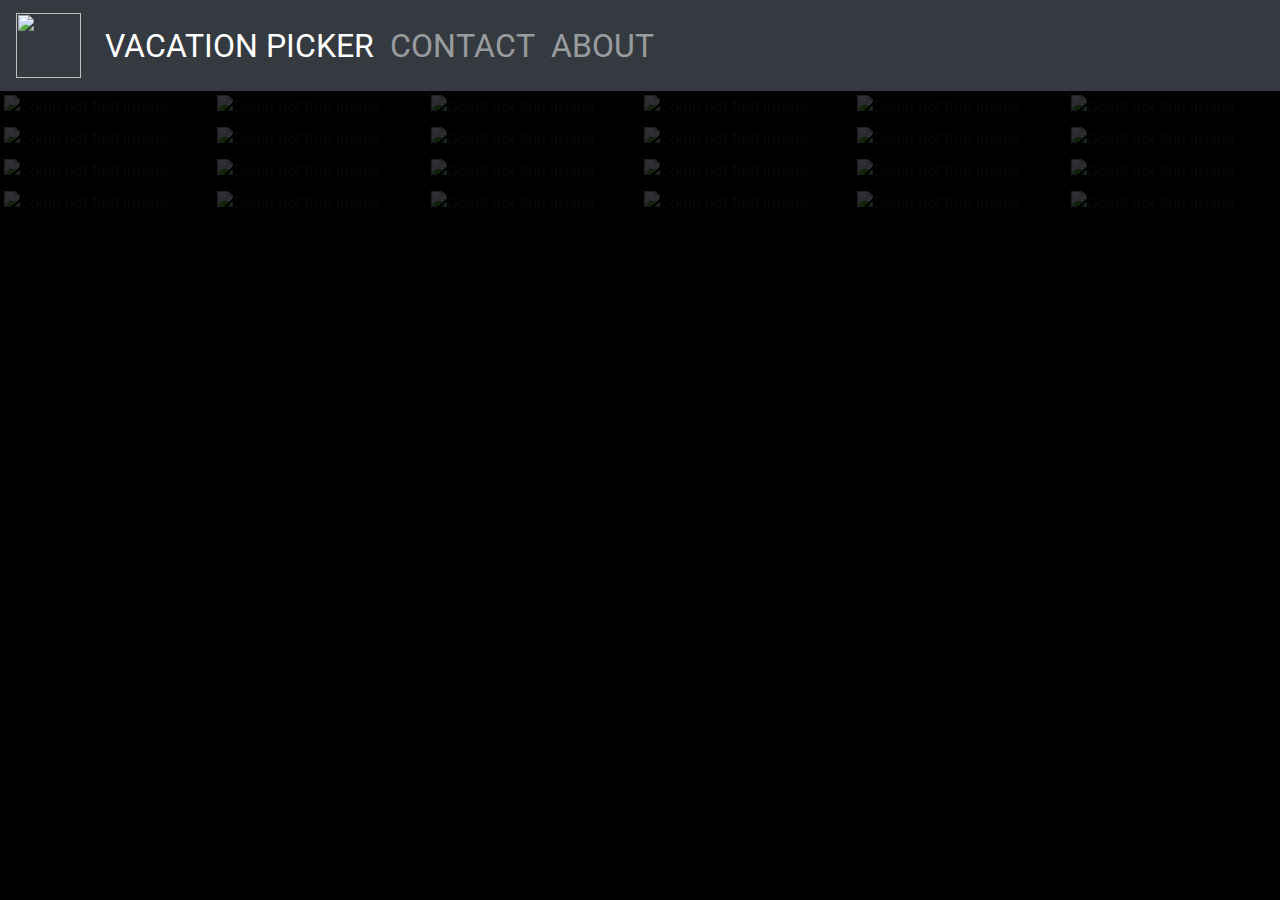
==== index.html @ bbc2cbb3 "Added video to contact form" ====
<!DOCTYPE html>
<html lang="en">

<!-- -------------------------START HEADER---------------------------- -->

<head>
  <meta charset="utf-8">
  <meta name="viewport" content="width=device-width, initial-scale=1">
  <meta name="description" content="">
  <meta name="author" content="James Covington">

  <link href="./css/style.css" rel="stylesheet">
  <link href="./css/home.css" rel="stylesheet">
  <script src="https://ajax.googleapis.com/ajax/libs/jquery/3.5.1/jquery.min.js"></script>
  <script src="https://cdnjs.cloudflare.com/ajax/libs/popper.js/1.16.0/umd/popper.min.js"></script>
  <script src="https://maxcdn.bootstrapcdn.com/bootstrap/4.5.0/js/bootstrap.min.js"></script>
  <link rel="stylesheet" href="https://maxcdn.bootstrapcdn.com/bootstrap/4.5.0/css/bootstrap.min.css">
  <script type="text/javascript" src="./js/header-functions.js"></script>

  <style>
    div>img {
      max-width: 100%;
      height: auto;
      pointer-events: none;
      opacity: .2;
    }
  </style>

</head>
<!-- ----------------------END HEADER -------------------------------- -->

<!-- ----------------------------------START BODY------------------------------ -->

<body>
  <!-- body begins here -->

  <!-- START NAVIGATION -->
  <!-- |LOGO|NAME|CONTACT|ABOUT -->
  <nav class="navbar navbar-expand-lg navbar-dark bg-dark"
    style="background-image: url(https://entropymag.org/wp-content/uploads/2014/10/outer-space-wallpaper-pictures.jpg);">
    <a class="navbar-brand" href="/">
      <img id="logo"
        src="https://purepng.com/public/uploads/large/purepng.com-earthearthplanetglobethird-planet-from-the-sun-1411526987450icb4m.png"
        style=" width:65px;height:65px" style="background: transparent;">
    </a>

    <div class="collapse navbar-collapse">
      <ul class="navbar-nav">
        <li class="nav-item">
          <a class="nav-link active" href="index.html">VACATION PICKER</a>
        </li>
        <li class="nav-item">
          <a class="nav-link" href="contact.html">CONTACT</a>
        </li>
        <li class="nav-item">
          <a class="nav-link" href="about.html">ABOUT</a>
        </li>
      </ul>
    </div>
  </nav>
  <!-- END NAVIGATION -->

  <!-- START CENTER CONTENT -->
  <div class="center-holder">
    <div id="center-container" tabindex="-1" class="container-fluid">
      <div id="image-container" tabindex="-1" class="row">
        <img
          src="https://images.pexels.com/photos/414171/pexels-photo-414171.jpeg?auto=compress&cs=tinysrgb&dpr=2&h=750&w=1260"
          alt="Could not find image" class="col-xs-2 col-sm-2 col-md-2 col-lg-2 ml-0 p-1" name="Greenland">
        <img
          src="https://images.pexels.com/photos/302804/pexels-photo-302804.jpeg?auto=compress&cs=tinysrgb&dpr=2&h=750&w=1260"
          alt="Could not find image" class="col-xs-2 col-sm-2 col-md-2 col-lg-2 ml-0 p-1" name="New York">
        <img
          src="https://images.pexels.com/photos/132037/pexels-photo-132037.jpeg?auto=compress&cs=tinysrgb&dpr=2&h=750&w=1260"
          alt="Could not find image" class="col-xs-2 col-sm-2 col-md-2 col-lg-2 ml-0 p-1" name="Minnesota">
        <img
          src="https://images.pexels.com/photos/814499/pexels-photo-814499.jpeg?auto=compress&cs=tinysrgb&dpr=2&h=750&w=1260"
          alt="Could not find image" class="col-xs-2 col-sm-2 col-md-2 col-lg-2 ml-0 p-1" name="Kentucky">
        <img
          src="https://images.pexels.com/photos/36717/amazing-animal-beautiful-beautifull.jpg?auto=compress&cs=tinysrgb&dpr=2&h=750&w=1260"
          alt="Could not find image" class="col-xs-2 col-sm-2 col-md-2 col-lg-2 ml-0 p-1" name="North Carolina">
        <img
          src="https://images.pexels.com/photos/747964/pexels-photo-747964.jpeg?auto=compress&cs=tinysrgb&dpr=2&h=750&w=1260"
          alt="Could not find image" class="col-xs-2 col-sm-2 col-md-2 col-lg-2 ml-0 p-1" name="South Carolina">
        <img
          src="https://images.pexels.com/photos/39811/pexels-photo-39811.jpeg?auto=compress&cs=tinysrgb&dpr=2&h=750&w=1260"
          alt="Could not find image" class="col-xs-2 col-sm-2 col-md-2 col-lg-2 ml-0 p-1" name="Texas">
        <img
          src="https://images.pexels.com/photos/709552/pexels-photo-709552.jpeg?auto=compress&cs=tinysrgb&dpr=2&h=750&w=1260"
          alt="Could not find image" class="col-xs-2 col-sm-2 col-md-2 col-lg-2 ml-0 p-1" name="Washington">
        <img
          src="https://images.pexels.com/photos/346529/pexels-photo-346529.jpeg?auto=compress&cs=tinysrgb&dpr=2&h=750&w=1260"
          alt="Could not find image" class="col-xs-2 col-sm-2 col-md-2 col-lg-2 ml-0 p-1" name="North Dakota">
        <img
          src="https://images.pexels.com/photos/440731/pexels-photo-440731.jpeg?auto=compress&cs=tinysrgb&dpr=2&h=750&w=1260"
          alt="Could not find image" class="col-xs-2 col-sm-2 col-md-2 col-lg-2 ml-0 p-1" name="Ohio">
        <img
          src="https://images.pexels.com/photos/210186/pexels-photo-210186.jpeg?auto=compress&cs=tinysrgb&dpr=2&h=750&w=1260"
          alt="Could not find image" class="col-xs-2 col-sm-2 col-md-2 col-lg-2 ml-0 p-1" name="Iowa">
        <img
          src="https://images.pexels.com/photos/917494/pexels-photo-917494.jpeg?auto=compress&cs=tinysrgb&dpr=2&h=750&w=1260"
          alt="Could not find image" class="col-xs-2 col-sm-2 col-md-2 col-lg-2 ml-0 p-1" name="Nevada">
        <img
          src="https://images.pexels.com/photos/371589/pexels-photo-371589.jpeg?auto=compress&cs=tinysrgb&dpr=2&h=750&w=1260"
          alt="Could not find image" class="col-xs-2 col-sm-2 col-md-2 col-lg-2 ml-0 p-1" name="Oregon">
        <img
          src="https://images.pexels.com/photos/247599/pexels-photo-247599.jpeg?auto=compress&cs=tinysrgb&dpr=2&h=750&w=1260"
          alt="Could not find image" class="col-xs-2 col-sm-2 col-md-2 col-lg-2 ml-0 p-1" name="Kansas">
        <img
          src="https://images.pexels.com/photos/206359/pexels-photo-206359.jpeg?auto=compress&cs=tinysrgb&dpr=2&h=750&w=1260"
          alt="Could not find image" class="col-xs-2 col-sm-2 col-md-2 col-lg-2 ml-0 p-1" name="Louisiana">
        <img
          src="https://images.pexels.com/photos/147411/italy-mountains-dawn-daybreak-147411.jpeg?auto=compress&cs=tinysrgb&dpr=2&h=750&w=1260"
          alt="Could not find image" class="col-xs-2 col-sm-2 col-md-2 col-lg-2 ml-0 p-1" name="Florida">
        <img
          src="https://images.pexels.com/photos/355465/pexels-photo-355465.jpeg?auto=compress&cs=tinysrgb&dpr=2&h=750&w=1260"
          alt="Could not find image" class="col-xs-2 col-sm-2 col-md-2 col-lg-2 ml-0 p-1" name="Colorado">
        <img
          src="https://images.pexels.com/photos/417074/pexels-photo-417074.jpeg?auto=compress&cs=tinysrgb&dpr=2&h=750&w=1260"
          alt="Could not find image" class="col-xs-2 col-sm-2 col-md-2 col-lg-2 ml-0 p-1" name="Hawaii">
        <img
          src="https://images.pexels.com/photos/360912/pexels-photo-360912.jpeg?auto=compress&cs=tinysrgb&dpr=2&h=750&w=1260"
          alt="Could not find image" class="col-xs-2 col-sm-2 col-md-2 col-lg-2 ml-0 p-1" name="Maine">
        <img
          src="https://images.pexels.com/photos/1438248/pexels-photo-1438248.jpeg?auto=compress&cs=tinysrgb&dpr=2&h=750&w=1260"
          alt="Could not find image" class="col-xs-2 col-sm-2 col-md-2 col-lg-2 ml-0 p-1" name="Utah">
        <img
          src="https://images.pexels.com/photos/748626/pexels-photo-748626.jpeg?auto=compress&cs=tinysrgb&dpr=2&h=750&w=1260"
          alt="Could not find image" class="col-xs-2 col-sm-2 col-md-2 col-lg-2 ml-0 p-1" name="New Mexico">
        <img
          src="https://images.pexels.com/photos/207130/pexels-photo-207130.jpeg?auto=compress&cs=tinysrgb&dpr=2&h=750&w=1260"
          alt="Could not find image" class="col-xs-2 col-sm-2 col-md-2 col-lg-2 ml-0 p-1" name="Montana">
        <img
          src="https://images.pexels.com/photos/68147/waterfall-thac-dray-nur-buon-me-thuot-daklak-68147.jpeg?auto=compress&cs=tinysrgb&dpr=2&h=750&w=1260"
          alt="Could not find image" class="col-xs-2 col-sm-2 col-md-2 col-lg-2 ml-0 p-1" name="Arizona">
        <img
          src="https://images.pexels.com/photos/210243/pexels-photo-210243.jpeg?auto=compress&cs=tinysrgb&dpr=2&h=750&w=1260"
          alt="Could not find image" class="col-xs-2 col-sm-2 col-md-2 col-lg-2 ml-0 p-1" name="Illinois">
      </div>

    </div>
    <!-- Id will be changed to center-top -->
    <div name="center-top" id="">

    </div>


  </div>


  <!-- =================END FOOTER--========================= -->
  <footer>
    <script type="text/javascript" src="./js/footer-functions.js"></script>
    <script type="text/javascript" src="./js/main.js"></script>
  </footer>
  <!-- ==================START FOOTER ======================= -->

</body>
<!-- ------------------------END BODY ------------------------------------------------- -->

</html>
---- css/style.css ----
@import url('https://fonts.googleapis.com/css2?family=Roboto:wght@100&display=swap');

* {
    /*https://stackoverflow.com/questions/7008039/css-html5-why-does-my-body-have-a-spacing-at-the-top*/
    /* margin: 0px;
    padding: 0px;
    border-width: 0px; */
    /*https://stackoverflow.com/questions/30489594/prevent-100vw-from-creating-horizontal-scroll/30504010*/
    box-sizing: border-box;
    font-family: 'Roboto', sans-serif;
/*     user-select: none; */
}

html {
    height: 100%;
    width: 100%;
    text-align: center;
    background: black !important;
    padding: 0px;
}

body {
    height: 100%;
    width: 100%;
    background: black !important;
    padding: 0px;
}

p{
    background: black;
}

/* START TOP NAVIGATION */
.nav-item a{
    font-size: 2em !important;
}
#logo{
    height: 65px;
    width: 65px;
}
#logo:hover{
    animation-name: spin;
    animation-duration: 4000ms;
    animation-iteration-count: infinite;
    animation-timing-function: linear;
}

@keyframes spin{
    from { 
        transform: rotate(0deg); 
    } to { 
        transform: rotate(360deg); 
    }
}

/* Scale images  https://stackoverflow.com/questions/16217355/automatically-resize-images-with-browser-size-using-css*/
img {
    max-width: 100%;
    height: auto;
}
/* END TOP NAVIGATION */
---- css/home.css ----
#select-image {
    box-shadow: white;
    opacity: 1;
}

img {
    max-width: 100%;
    height: auto;
}

.center-holder {
    position: relative;
}

#center-container {
    z-index: 1;
    position: absolute;
}

#center-container:hover {
    opacity: .9;
}

#center-container:active {
    opacity: .5;
}

#center-top {
    z-index: 2;
    position: relative;
    text-align: center;
    color: white;
    font-size: 5em;
    vertical-align: middle;
    line-height: 5em;
    box-shadow: white;
    opacity: 0;
    pointer-events: none;
    animation-name: show;
    animation-duration: 6000ms;
    animation-iteration-count: 1;
    animation-timing-function: linear;
}

@keyframes show {
    from {
        opacity: 0;
    }
    to {
        opacity: 1;
    }
}
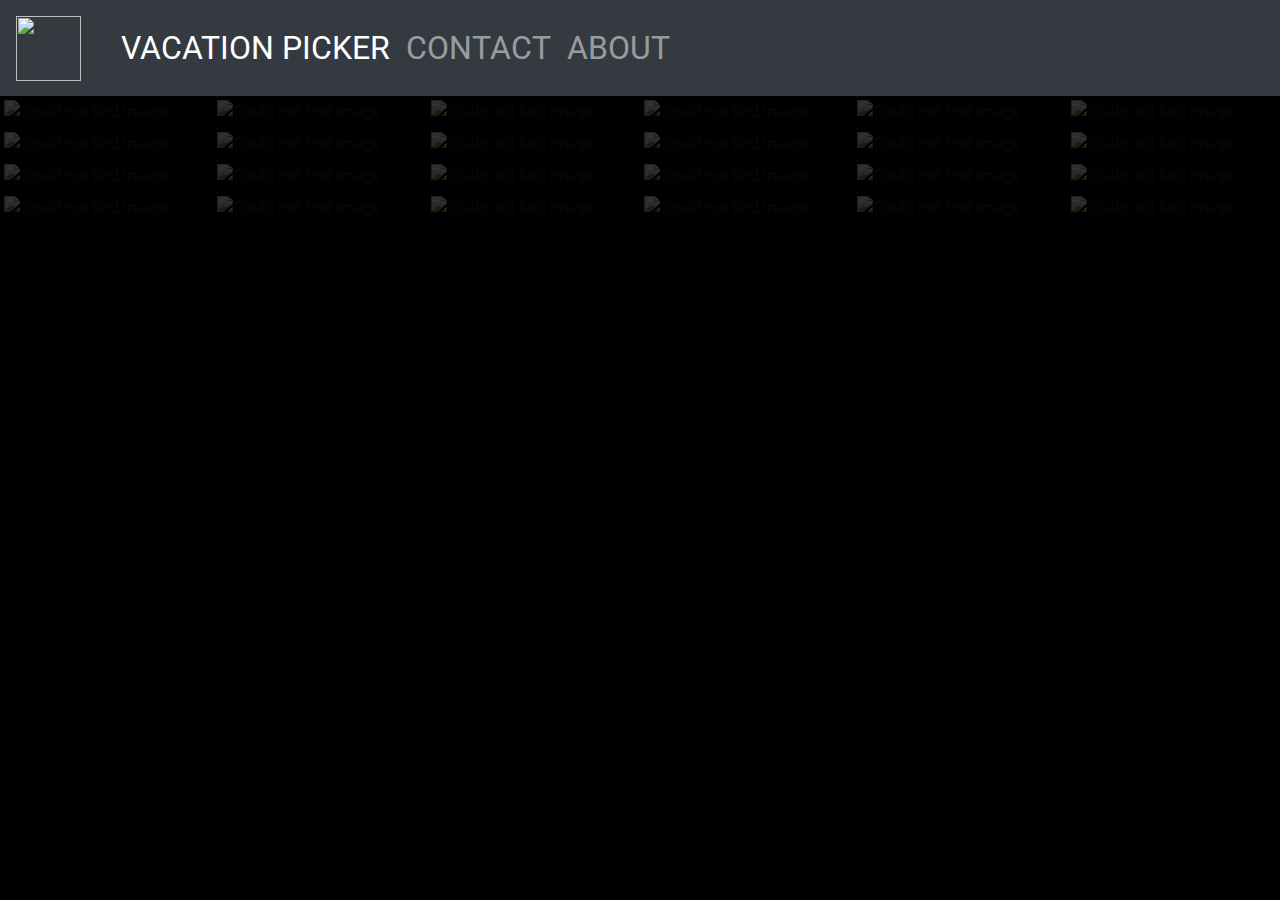
==== commit 346f72b2: "made the nav bar not collapsable :(" ====
--- a/index.html
+++ b/index.html
@@ -44,7 +44,7 @@
         style=" width:65px;height:65px" style="background: transparent;">
     </a>
 
-    <div class="collapse navbar-collapse">
+    <div class="navbar">
       <ul class="navbar-nav">
         <li class="nav-item">
           <a class="nav-link active" href="index.html">VACATION PICKER</a>
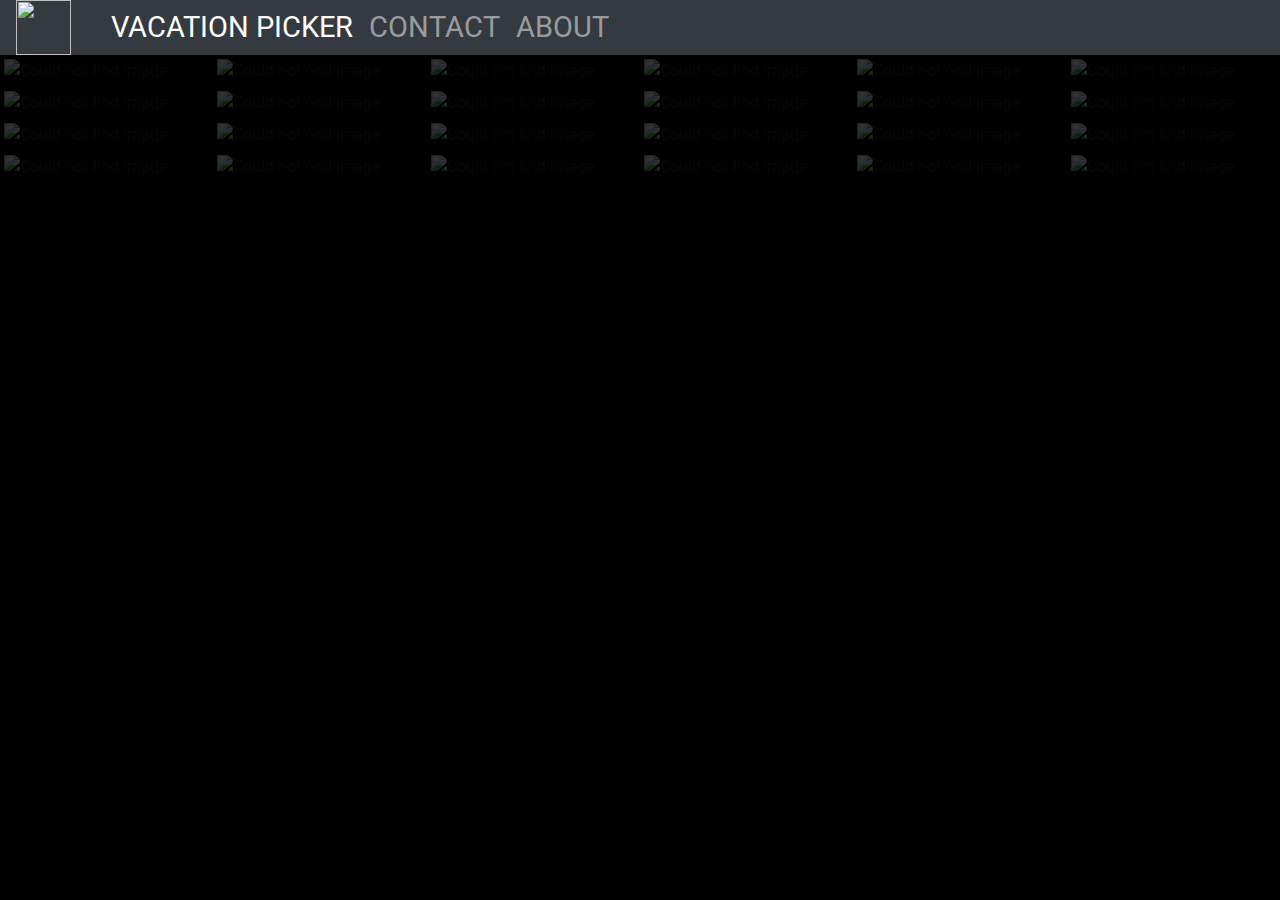
==== commit dc3f516e: "Fixed up about page, added more stuff" ====
--- a/index.html
+++ b/index.html
@@ -37,11 +37,11 @@
   <!-- START NAVIGATION -->
   <!-- |LOGO|NAME|CONTACT|ABOUT -->
   <nav class="navbar navbar-expand-lg navbar-dark bg-dark"
-    style="background-image: url(https://entropymag.org/wp-content/uploads/2014/10/outer-space-wallpaper-pictures.jpg);">
+    style="background-image: url(https://entropymag.org/wp-content/uploads/2014/10/outer-space-wallpaper-pictures.jpg); height:55px;">
     <a class="navbar-brand" href="/">
       <img id="logo"
         src="https://purepng.com/public/uploads/large/purepng.com-earthearthplanetglobethird-planet-from-the-sun-1411526987450icb4m.png"
-        style=" width:65px;height:65px" style="background: transparent;">
+        style="background: transparent;">
     </a>
 
     <div class="navbar">
--- a/css/style.css
+++ b/css/style.css
@@ -32,11 +32,11 @@
 
 /* START TOP NAVIGATION */
 .nav-item a{
-    font-size: 2em !important;
+    font-size: 1.8em !important;
 }
 #logo{
-    height: 65px;
-    width: 65px;
+    height: 55px;
+    width: 55px;
 }
 #logo:hover{
     animation-name: spin;
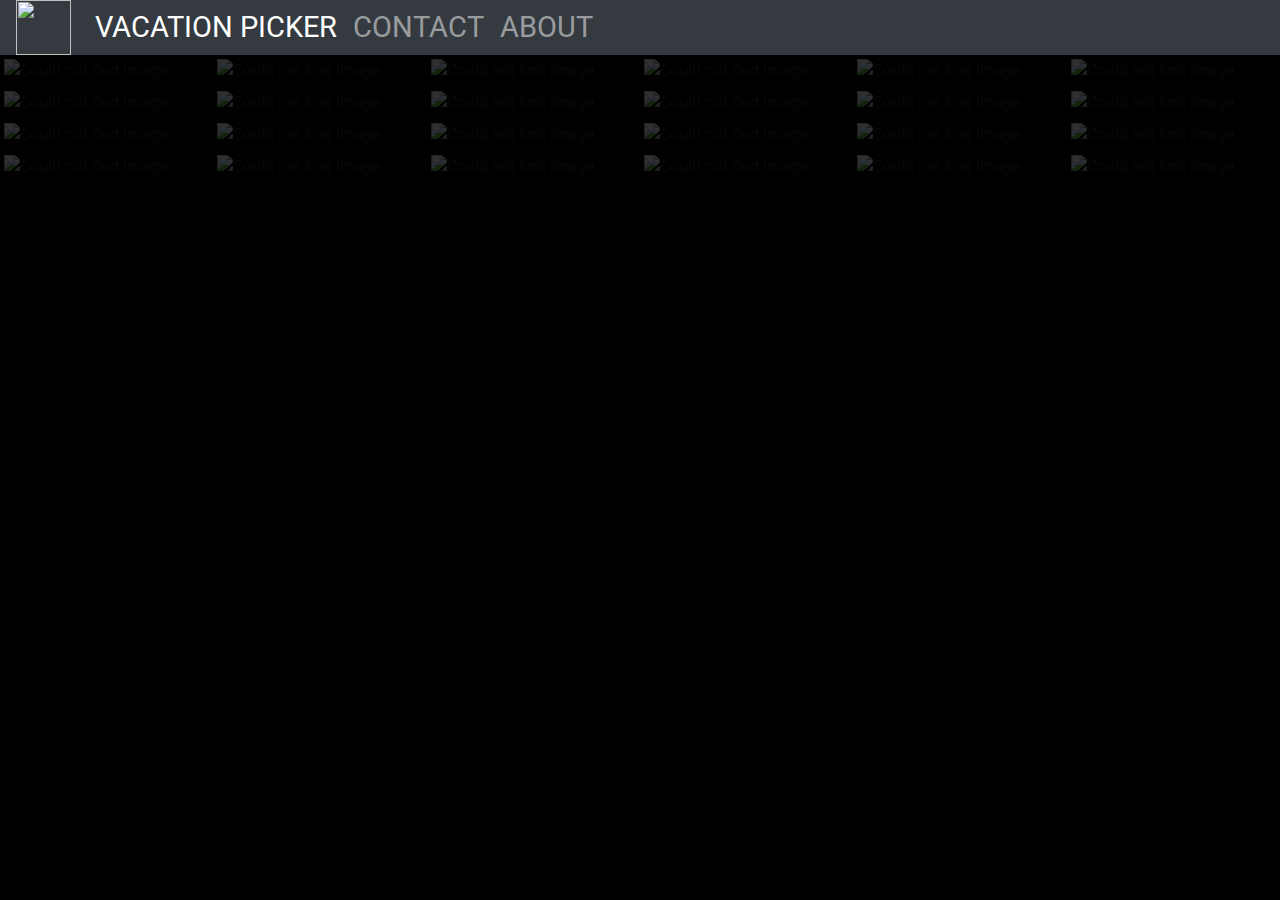
==== commit dca3d75b: "reverted back the nav collapse" ====
--- a/index.html
+++ b/index.html
@@ -44,7 +44,7 @@
         style="background: transparent;">
     </a>
 
-    <div class="navbar">
+    <div class="collapse navbar-collapse">
       <ul class="navbar-nav">
         <li class="nav-item">
           <a class="nav-link active" href="index.html">VACATION PICKER</a>
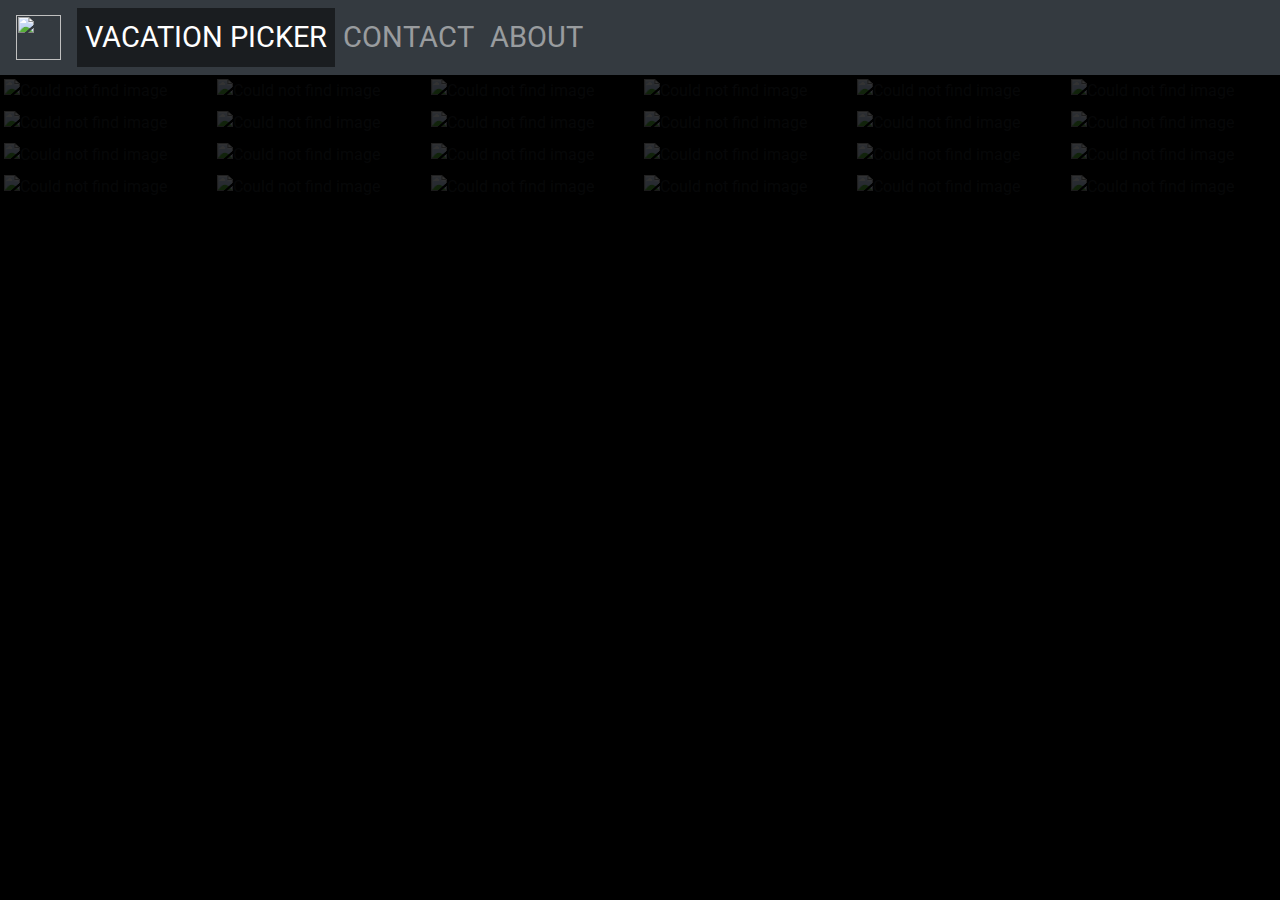
==== commit 9f73f39d: "Small changes to css" ====
--- a/index.html
+++ b/index.html
@@ -36,27 +36,24 @@
 
   <!-- START NAVIGATION -->
   <!-- |LOGO|NAME|CONTACT|ABOUT -->
-  <nav class="navbar navbar-expand-lg navbar-dark bg-dark"
-    style="background-image: url(https://entropymag.org/wp-content/uploads/2014/10/outer-space-wallpaper-pictures.jpg); height:55px;">
+  <nav class="navbar navbar-expand-xl navbar-dark bg-dark"
+    style="background-image: url(https://entropymag.org/wp-content/uploads/2014/10/outer-space-wallpaper-pictures.jpg);">
     <a class="navbar-brand" href="/">
-      <img id="logo"
+     <img id="logo"
         src="https://purepng.com/public/uploads/large/purepng.com-earthearthplanetglobethird-planet-from-the-sun-1411526987450icb4m.png"
         style="background: transparent;">
     </a>
-
-    <div class="collapse navbar-collapse">
-      <ul class="navbar-nav">
-        <li class="nav-item">
-          <a class="nav-link active" href="index.html">VACATION PICKER</a>
-        </li>
-        <li class="nav-item">
-          <a class="nav-link" href="contact.html">CONTACT</a>
-        </li>
-        <li class="nav-item">
-          <a class="nav-link" href="about.html">ABOUT</a>
-        </li>
-      </ul>
-    </div>
+    <ul class="navbar-nav">
+      <li class="nav-item">
+        <a class="nav-link active" href="index.html">VACATION PICKER</a>
+      </li>
+      <li class="nav-item">
+        <a class="nav-link" href="contact.html">CONTACT</a>
+      </li>
+      <li class="nav-item">
+        <a class="nav-link" href="about.html">ABOUT</a>
+      </li>
+    </ul>
   </nav>
   <!-- END NAVIGATION -->
 
--- a/css/style.css
+++ b/css/style.css
@@ -1,5 +1,4 @@
 @import url('https://fonts.googleapis.com/css2?family=Roboto:wght@100&display=swap');
-
 * {
     /*https://stackoverflow.com/questions/7008039/css-html5-why-does-my-body-have-a-spacing-at-the-top*/
     /* margin: 0px;
@@ -8,7 +7,7 @@
     /*https://stackoverflow.com/questions/30489594/prevent-100vw-from-creating-horizontal-scroll/30504010*/
     box-sizing: border-box;
     font-family: 'Roboto', sans-serif;
-/*     user-select: none; */
+    /*     user-select: none; */
 }
 
 html {
@@ -26,36 +25,51 @@
     padding: 0px;
 }
 
-p{
-    background: black;
+nav {
+    height: auto !important;
+}
+
+p {
+    background: rgb(4, 5, 22);
+    padding: 5px;
+}
+
+.active {
+    background: rgba(0, 0, 0, .5);
 }
 
 /* START TOP NAVIGATION */
-.nav-item a{
+
+.nav-item a {
     font-size: 1.8em !important;
 }
-#logo{
-    height: 55px;
-    width: 55px;
+
+#logo {
+    height: 45px;
+    width: 45px;
 }
-#logo:hover{
+
+#logo:hover {
     animation-name: spin;
     animation-duration: 4000ms;
     animation-iteration-count: infinite;
     animation-timing-function: linear;
 }
 
-@keyframes spin{
-    from { 
-        transform: rotate(0deg); 
-    } to { 
-        transform: rotate(360deg); 
+@keyframes spin {
+    from {
+        transform: rotate(0deg);
+    }
+    to {
+        transform: rotate(360deg);
     }
 }
 
 /* Scale images  https://stackoverflow.com/questions/16217355/automatically-resize-images-with-browser-size-using-css*/
+
 img {
     max-width: 100%;
     height: auto;
 }
+
 /* END TOP NAVIGATION */--- a/css/home.css
+++ b/css/home.css
@@ -30,10 +30,9 @@
     position: relative;
     text-align: center;
     color: white;
-    font-size: 5em;
+    font-size: 10em;
     vertical-align: middle;
-    line-height: 5em;
-    box-shadow: white;
+    background-color: rgba(0,0,0,.7);
     opacity: 0;
     pointer-events: none;
     animation-name: show;
@@ -45,6 +44,7 @@
 @keyframes show {
     from {
         opacity: 0;
+        text-shadow: 2px 2px 8px #FF0000;
     }
     to {
         opacity: 1;
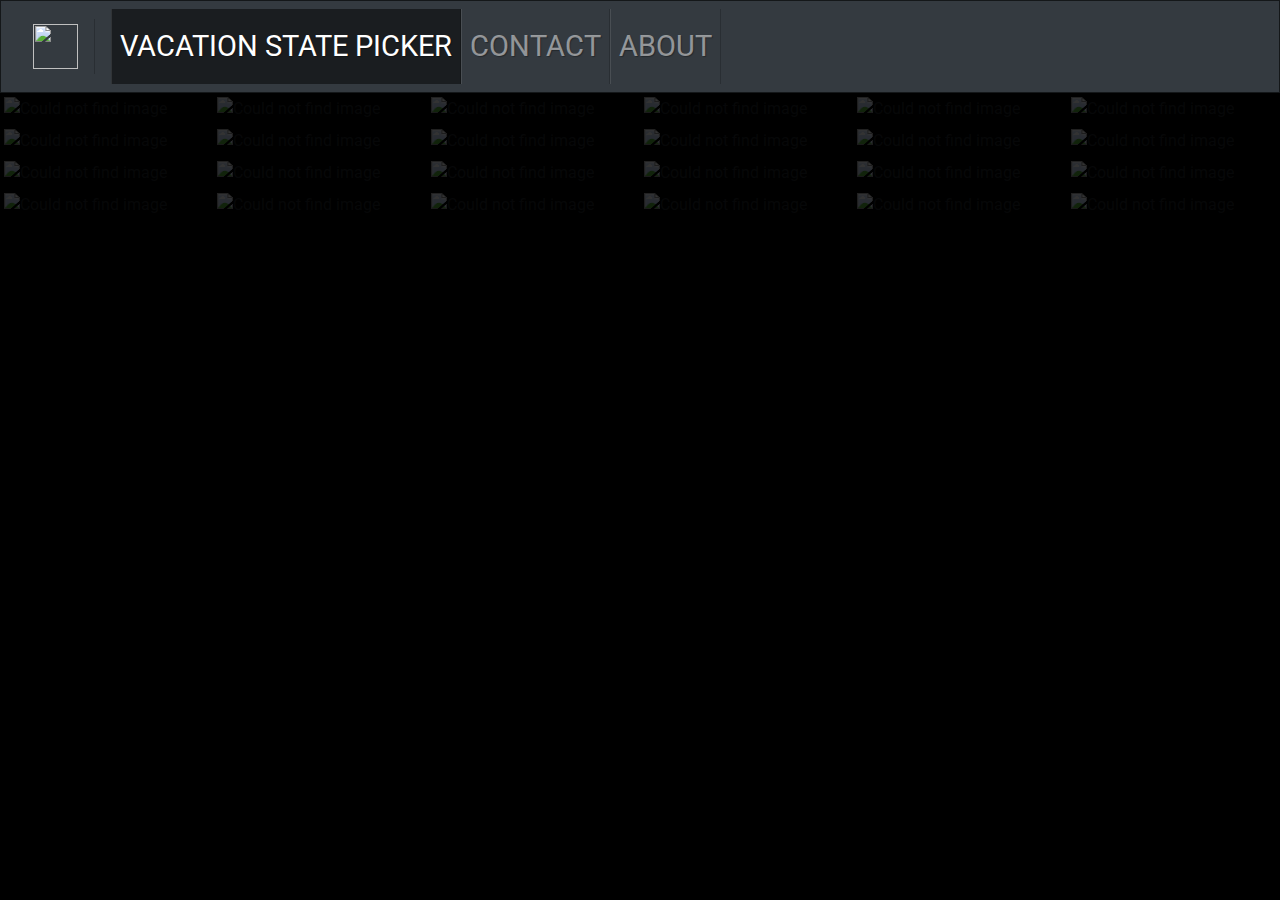
==== commit e8d3d14f: "small update to css and added more validatation" ====
--- a/index.html
+++ b/index.html
@@ -9,8 +9,10 @@
   <meta name="description" content="">
   <meta name="author" content="James Covington">
 
+  <link href="./css/bootstrap.css" rel="stylesheet">
   <link href="./css/style.css" rel="stylesheet">
   <link href="./css/home.css" rel="stylesheet">
+  
   <script src="https://ajax.googleapis.com/ajax/libs/jquery/3.5.1/jquery.min.js"></script>
   <script src="https://cdnjs.cloudflare.com/ajax/libs/popper.js/1.16.0/umd/popper.min.js"></script>
   <script src="https://maxcdn.bootstrapcdn.com/bootstrap/4.5.0/js/bootstrap.min.js"></script>
@@ -45,7 +47,7 @@
     </a>
     <ul class="navbar-nav">
       <li class="nav-item">
-        <a class="nav-link active" href="index.html">VACATION PICKER</a>
+        <a class="nav-link active" href="index.html">VACATION STATE PICKER</a>
       </li>
       <li class="nav-item">
         <a class="nav-link" href="contact.html">CONTACT</a>
@@ -63,7 +65,7 @@
       <div id="image-container" tabindex="-1" class="row">
         <img
           src="https://images.pexels.com/photos/414171/pexels-photo-414171.jpeg?auto=compress&cs=tinysrgb&dpr=2&h=750&w=1260"
-          alt="Could not find image" class="col-xs-2 col-sm-2 col-md-2 col-lg-2 ml-0 p-1" name="Greenland">
+          alt="Could not find image" class="col-xs-2 col-sm-2 col-md-2 col-lg-2 ml-0 p-1" name="Maryland">
         <img
           src="https://images.pexels.com/photos/302804/pexels-photo-302804.jpeg?auto=compress&cs=tinysrgb&dpr=2&h=750&w=1260"
           alt="Could not find image" class="col-xs-2 col-sm-2 col-md-2 col-lg-2 ml-0 p-1" name="New York">
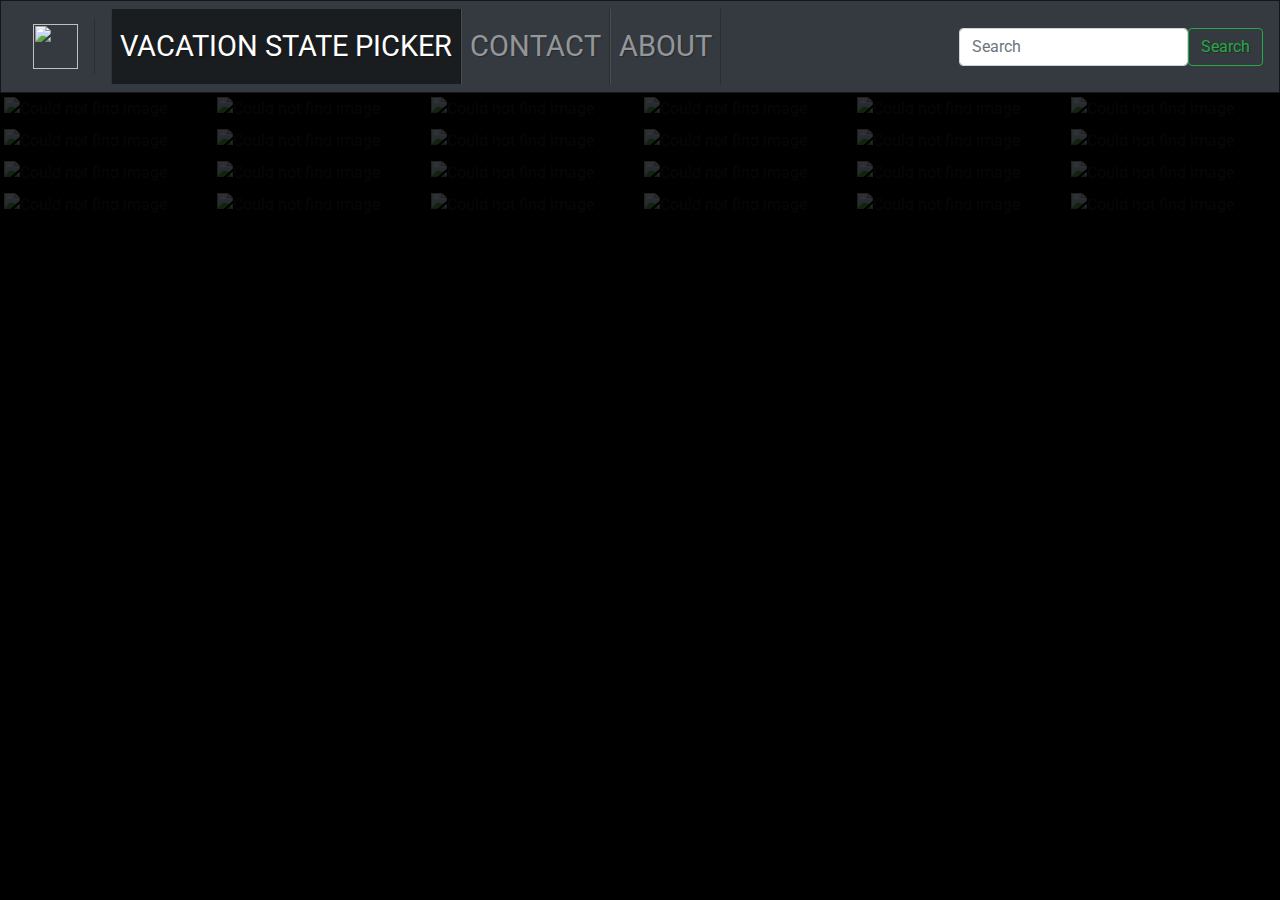
==== commit 6508f52a: "Added HTML tables and added more CSS" ====
--- a/index.html
+++ b/index.html
@@ -56,6 +56,10 @@
         <a class="nav-link" href="about.html">ABOUT</a>
       </li>
     </ul>
+    <form class="form-inline ml-auto">
+      <input class="form-control" type="search" placeholder="Search">
+      <button class="btn btn-outline-success" type="submit">Search</button>
+  </form>
   </nav>
   <!-- END NAVIGATION -->
 
--- a/css/style.css
+++ b/css/style.css
@@ -72,4 +72,11 @@
     height: auto;
 }
 
+th, td{
+    text-align: center;
+}
+th:nth-child(odd), td:nth-child(odd){
+    background: darkgray;
+}
+
 /* END TOP NAVIGATION */